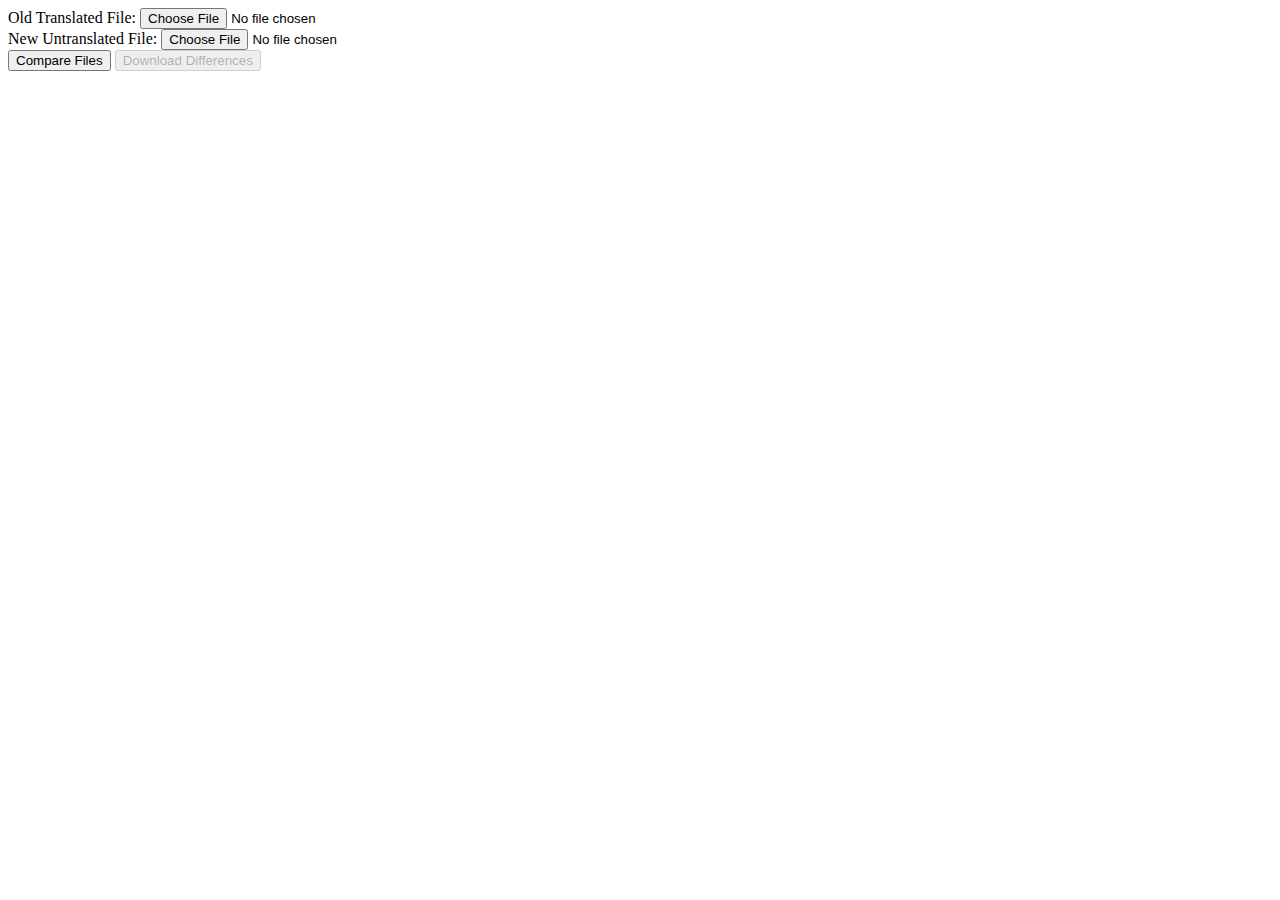
==== src/comparer/Comparer.html @ e22720b9 "initial Commit V 0.1" ====
<!DOCTYPE html>
<html lang="en">
<head>
    <meta charset="UTF-8">
    <meta name="viewport" content="width=device-width, initial-scale=1.0">
    <title>File Comparison</title>
    <style></style>
</head>
<body>
    <div>
        <label for="oldFile">Old Translated File:</label>
        <input type="file" id="oldFile" accept=".idres">
    </div>
    <div>
        <label for="newFile">New Untranslated File:</label>
        <input type="file" id="newFile" accept=".idres">
    </div>
    <button id="compareButton">Compare Files</button>
    <button id="downloadButton" disabled>Download Differences</button>

    <div class="showDiffLines"></div>
    <script src="Comparer.js"></script>
    <script src="ComparerViewModel.js"></script>
</body>
</html>
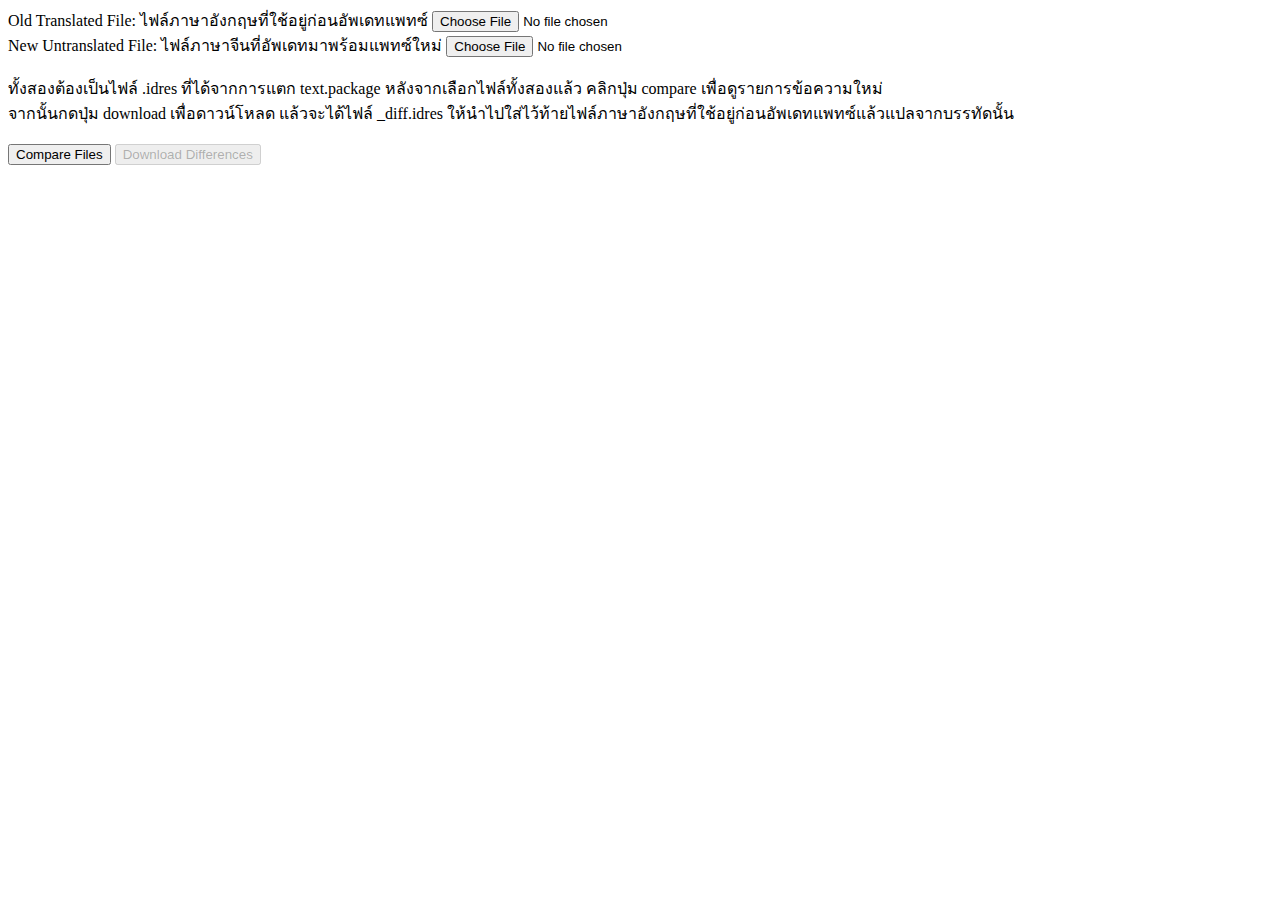
==== commit 82db5192: "add HTML description" ====
--- a/src/comparer/Comparer.html
+++ b/src/comparer/Comparer.html
@@ -8,13 +8,17 @@
 </head>
 <body>
     <div>
-        <label for="oldFile">Old Translated File:</label>
+        <label for="oldFile">Old Translated File: ไฟล์ภาษาอังกฤษที่ใช้อยู่ก่อนอัพเดทแพทซ์</label> 
         <input type="file" id="oldFile" accept=".idres">
     </div>
     <div>
-        <label for="newFile">New Untranslated File:</label>
+        <label for="newFile">New Untranslated File: ไฟล์ภาษาจีนที่อัพเดทมาพร้อมแพทซ์ใหม่</label>
         <input type="file" id="newFile" accept=".idres">
     </div>
+    <br>
+    ทั้งสองต้องเป็นไฟล์ .idres ที่ได้จากการแตก text.package หลังจากเลือกไฟล์ทั้งสองแล้ว คลิกปุ่ม compare เพื่อดูรายการข้อความใหม่<br> จากนั้นกดปุ่ม download เพื่อดาวน์โหลด
+    แล้วจะได้ไฟล์ _diff.idres ให้นำไปใส่ไว้ท้ายไฟล์ภาษาอังกฤษที่ใช้อยู่ก่อนอัพเดทแพทซ์แล้วแปลจากบรรทัดนั้น<br>
+    <br>
     <button id="compareButton">Compare Files</button>
     <button id="downloadButton" disabled>Download Differences</button>
 
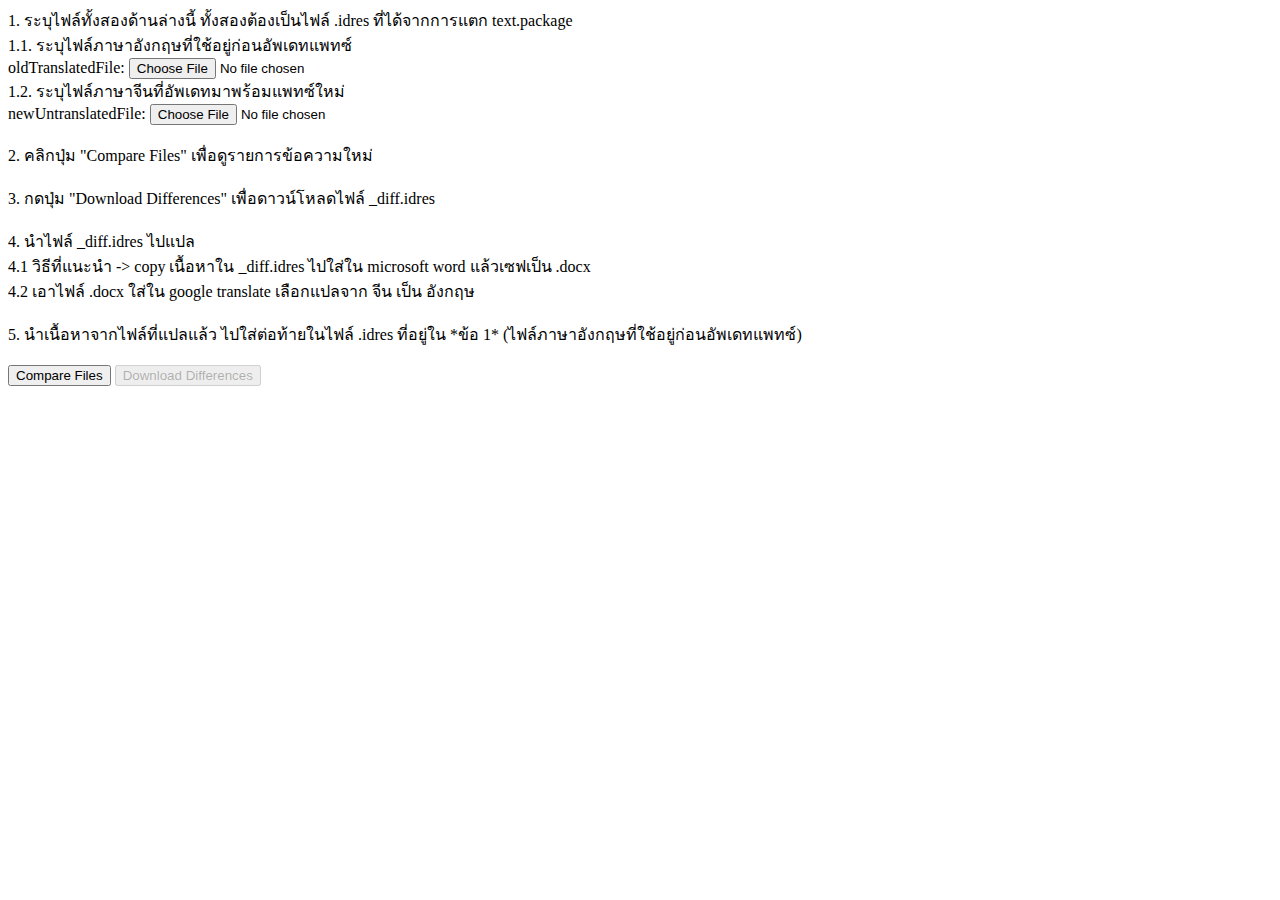
==== commit 3eef89bf: "**update Read me and instructions" ====
--- a/src/comparer/Comparer.html
+++ b/src/comparer/Comparer.html
@@ -7,17 +7,24 @@
     <style></style>
 </head>
 <body>
+    1. ระบุไฟล์ทั้งสองด้านล่างนี้ ทั้งสองต้องเป็นไฟล์ .idres ที่ได้จากการแตก text.package<br>
     <div>
-        <label for="oldFile">Old Translated File: ไฟล์ภาษาอังกฤษที่ใช้อยู่ก่อนอัพเดทแพทซ์</label> 
+    1.1. ระบุไฟล์ภาษาอังกฤษที่ใช้อยู่ก่อนอัพเดทแพทซ์<br>
+        <label for="oldFile">oldTranslatedFile: </label> 
         <input type="file" id="oldFile" accept=".idres">
     </div>
     <div>
-        <label for="newFile">New Untranslated File: ไฟล์ภาษาจีนที่อัพเดทมาพร้อมแพทซ์ใหม่</label>
+    1.2. ระบุไฟล์ภาษาจีนที่อัพเดทมาพร้อมแพทซ์ใหม่<br>
+        <label for="newFile">newUntranslatedFile: </label>
         <input type="file" id="newFile" accept=".idres">
     </div>
     <br>
-    ทั้งสองต้องเป็นไฟล์ .idres ที่ได้จากการแตก text.package หลังจากเลือกไฟล์ทั้งสองแล้ว คลิกปุ่ม compare เพื่อดูรายการข้อความใหม่<br> จากนั้นกดปุ่ม download เพื่อดาวน์โหลด
-    แล้วจะได้ไฟล์ _diff.idres ให้นำไปใส่ไว้ท้ายไฟล์ภาษาอังกฤษที่ใช้อยู่ก่อนอัพเดทแพทซ์แล้วแปลจากบรรทัดนั้น<br>
+    2. คลิกปุ่ม "Compare Files" เพื่อดูรายการข้อความใหม่<br> <br> 
+    3. กดปุ่ม "Download Differences" เพื่อดาวน์โหลดไฟล์ _diff.idres<br><br> 
+    4. นำไฟล์ _diff.idres ไปแปล<br>
+    4.1 วิธีที่แนะนำ -> copy เนื้อหาใน _diff.idres ไปใส่ใน microsoft word แล้วเซฟเป็น .docx<br>
+    4.2 เอาไฟล์ .docx ใส่ใน google translate เลือกแปลจาก จีน เป็น อังกฤษ<br><br> 
+    5. นำเนื้อหาจากไฟล์ที่แปลแล้ว ไปใส่ต่อท้ายในไฟล์ .idres ที่อยู่ใน *ข้อ 1* (ไฟล์ภาษาอังกฤษที่ใช้อยู่ก่อนอัพเดทแพทซ์)<br>
     <br>
     <button id="compareButton">Compare Files</button>
     <button id="downloadButton" disabled>Download Differences</button>
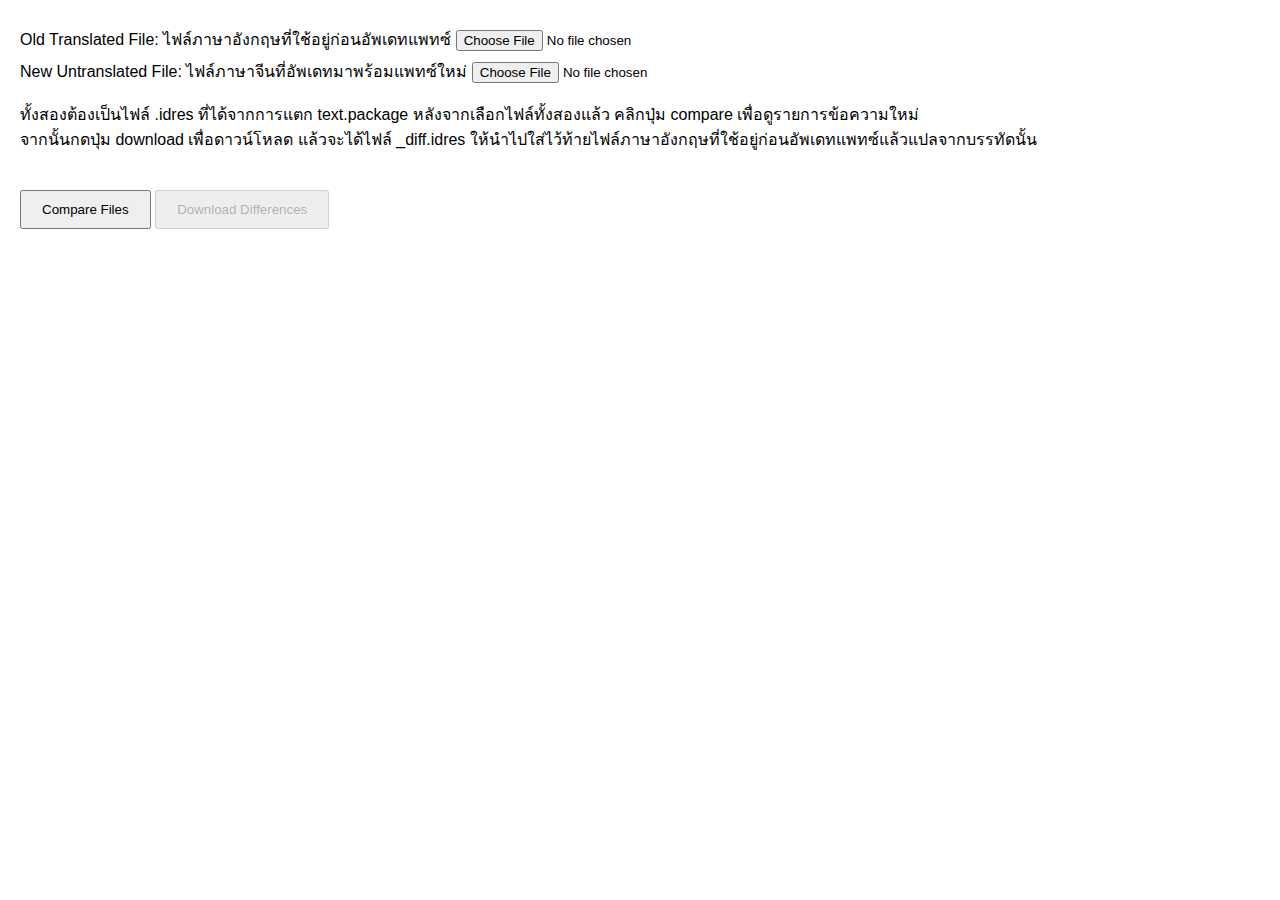
==== commit 728b9fe2: "add CSS" ====
--- a/src/comparer/Comparer.html
+++ b/src/comparer/Comparer.html
@@ -4,27 +4,20 @@
     <meta charset="UTF-8">
     <meta name="viewport" content="width=device-width, initial-scale=1.0">
     <title>File Comparison</title>
-    <style></style>
+    <link rel="stylesheet" href="style.css">
 </head>
 <body>
-    1. ระบุไฟล์ทั้งสองด้านล่างนี้ ทั้งสองต้องเป็นไฟล์ .idres ที่ได้จากการแตก text.package<br>
     <div>
-    1.1. ระบุไฟล์ภาษาอังกฤษที่ใช้อยู่ก่อนอัพเดทแพทซ์<br>
-        <label for="oldFile">oldTranslatedFile: </label> 
+        <label for="oldFile">Old Translated File: ไฟล์ภาษาอังกฤษที่ใช้อยู่ก่อนอัพเดทแพทซ์</label> 
         <input type="file" id="oldFile" accept=".idres">
     </div>
     <div>
-    1.2. ระบุไฟล์ภาษาจีนที่อัพเดทมาพร้อมแพทซ์ใหม่<br>
-        <label for="newFile">newUntranslatedFile: </label>
+        <label for="newFile">New Untranslated File: ไฟล์ภาษาจีนที่อัพเดทมาพร้อมแพทซ์ใหม่</label>
         <input type="file" id="newFile" accept=".idres">
     </div>
     <br>
-    2. คลิกปุ่ม "Compare Files" เพื่อดูรายการข้อความใหม่<br> <br> 
-    3. กดปุ่ม "Download Differences" เพื่อดาวน์โหลดไฟล์ _diff.idres<br><br> 
-    4. นำไฟล์ _diff.idres ไปแปล<br>
-    4.1 วิธีที่แนะนำ -> copy เนื้อหาใน _diff.idres ไปใส่ใน microsoft word แล้วเซฟเป็น .docx<br>
-    4.2 เอาไฟล์ .docx ใส่ใน google translate เลือกแปลจาก จีน เป็น อังกฤษ<br><br> 
-    5. นำเนื้อหาจากไฟล์ที่แปลแล้ว ไปใส่ต่อท้ายในไฟล์ .idres ที่อยู่ใน *ข้อ 1* (ไฟล์ภาษาอังกฤษที่ใช้อยู่ก่อนอัพเดทแพทซ์)<br>
+    ทั้งสองต้องเป็นไฟล์ .idres ที่ได้จากการแตก text.package หลังจากเลือกไฟล์ทั้งสองแล้ว คลิกปุ่ม compare เพื่อดูรายการข้อความใหม่<br> จากนั้นกดปุ่ม download เพื่อดาวน์โหลด
+    แล้วจะได้ไฟล์ _diff.idres ให้นำไปใส่ไว้ท้ายไฟล์ภาษาอังกฤษที่ใช้อยู่ก่อนอัพเดทแพทซ์แล้วแปลจากบรรทัดนั้น<br>
     <br>
     <button id="compareButton">Compare Files</button>
     <button id="downloadButton" disabled>Download Differences</button>
--- a/src/comparer/style.css
+++ b/src/comparer/style.css
@@ -0,0 +1,27 @@
+body {
+    font-family: Arial, sans-serif;
+    margin: 20px;
+}
+
+/* label {
+    display: block;
+    margin-top: 20px;
+} */
+
+input[type="file"] {
+    margin-top: 10px;
+}
+
+button {
+    margin-top: 20px;
+    padding: 10px 20px;
+    cursor: pointer;
+}
+
+#showDiffLines {
+    margin-top: 20px;
+    white-space: pre-wrap; /* Keeps the formatting of the differences */
+    background-color: #f0f0f0;
+    padding: 10px;
+    border: 1px solid #ddd;
+}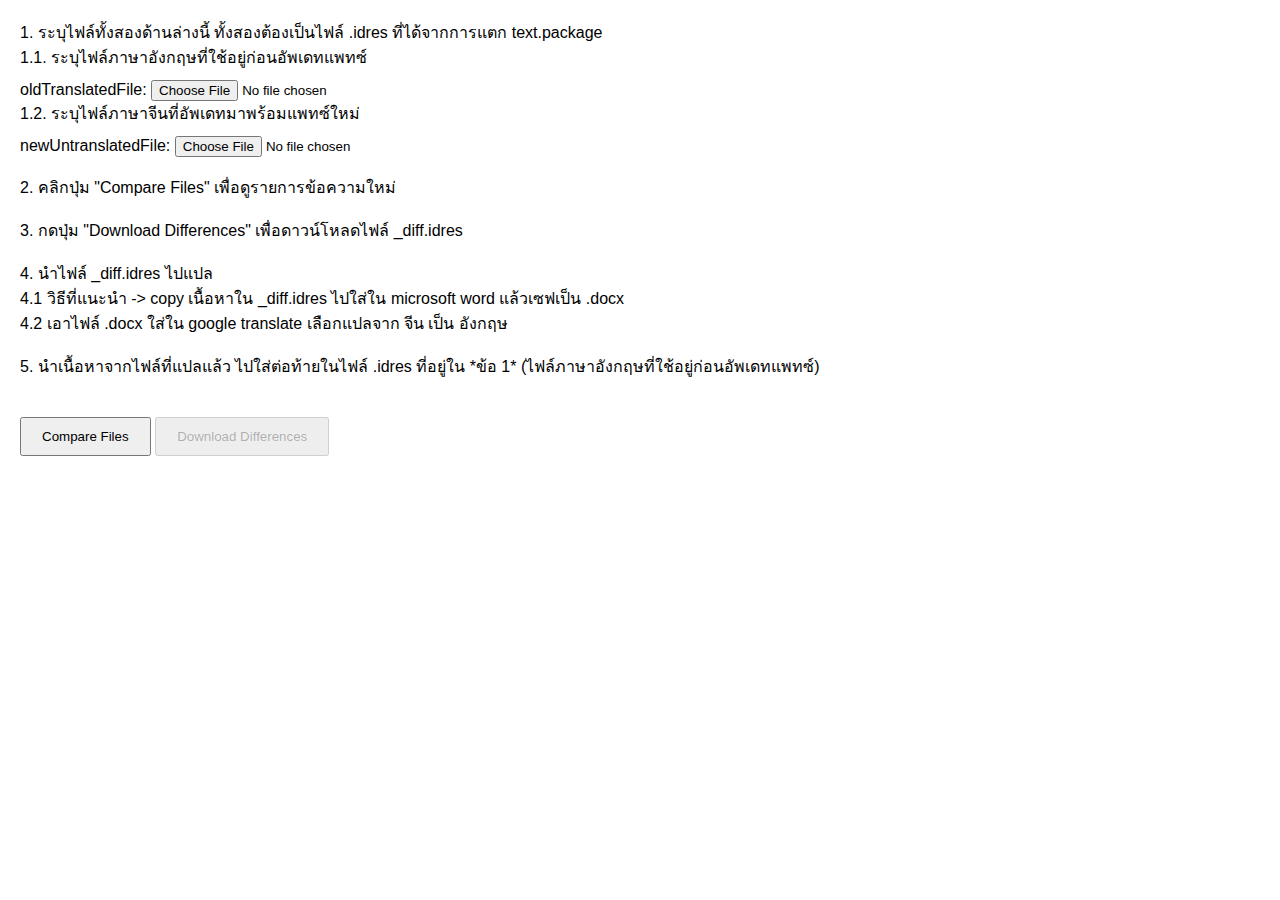
==== commit 585cf565: "Merge branch 'main' of https://github.com/Vajrap/9yinTrans into folder-input-test" ====
--- a/src/comparer/Comparer.html
+++ b/src/comparer/Comparer.html
@@ -7,17 +7,24 @@
     <link rel="stylesheet" href="style.css">
 </head>
 <body>
+    1. ระบุไฟล์ทั้งสองด้านล่างนี้ ทั้งสองต้องเป็นไฟล์ .idres ที่ได้จากการแตก text.package<br>
     <div>
-        <label for="oldFile">Old Translated File: ไฟล์ภาษาอังกฤษที่ใช้อยู่ก่อนอัพเดทแพทซ์</label> 
+    1.1. ระบุไฟล์ภาษาอังกฤษที่ใช้อยู่ก่อนอัพเดทแพทซ์<br>
+        <label for="oldFile">oldTranslatedFile: </label> 
         <input type="file" id="oldFile" accept=".idres">
     </div>
     <div>
-        <label for="newFile">New Untranslated File: ไฟล์ภาษาจีนที่อัพเดทมาพร้อมแพทซ์ใหม่</label>
+    1.2. ระบุไฟล์ภาษาจีนที่อัพเดทมาพร้อมแพทซ์ใหม่<br>
+        <label for="newFile">newUntranslatedFile: </label>
         <input type="file" id="newFile" accept=".idres">
     </div>
     <br>
-    ทั้งสองต้องเป็นไฟล์ .idres ที่ได้จากการแตก text.package หลังจากเลือกไฟล์ทั้งสองแล้ว คลิกปุ่ม compare เพื่อดูรายการข้อความใหม่<br> จากนั้นกดปุ่ม download เพื่อดาวน์โหลด
-    แล้วจะได้ไฟล์ _diff.idres ให้นำไปใส่ไว้ท้ายไฟล์ภาษาอังกฤษที่ใช้อยู่ก่อนอัพเดทแพทซ์แล้วแปลจากบรรทัดนั้น<br>
+    2. คลิกปุ่ม "Compare Files" เพื่อดูรายการข้อความใหม่<br> <br> 
+    3. กดปุ่ม "Download Differences" เพื่อดาวน์โหลดไฟล์ _diff.idres<br><br> 
+    4. นำไฟล์ _diff.idres ไปแปล<br>
+    4.1 วิธีที่แนะนำ -> copy เนื้อหาใน _diff.idres ไปใส่ใน microsoft word แล้วเซฟเป็น .docx<br>
+    4.2 เอาไฟล์ .docx ใส่ใน google translate เลือกแปลจาก จีน เป็น อังกฤษ<br><br> 
+    5. นำเนื้อหาจากไฟล์ที่แปลแล้ว ไปใส่ต่อท้ายในไฟล์ .idres ที่อยู่ใน *ข้อ 1* (ไฟล์ภาษาอังกฤษที่ใช้อยู่ก่อนอัพเดทแพทซ์)<br>
     <br>
     <button id="compareButton">Compare Files</button>
     <button id="downloadButton" disabled>Download Differences</button>
